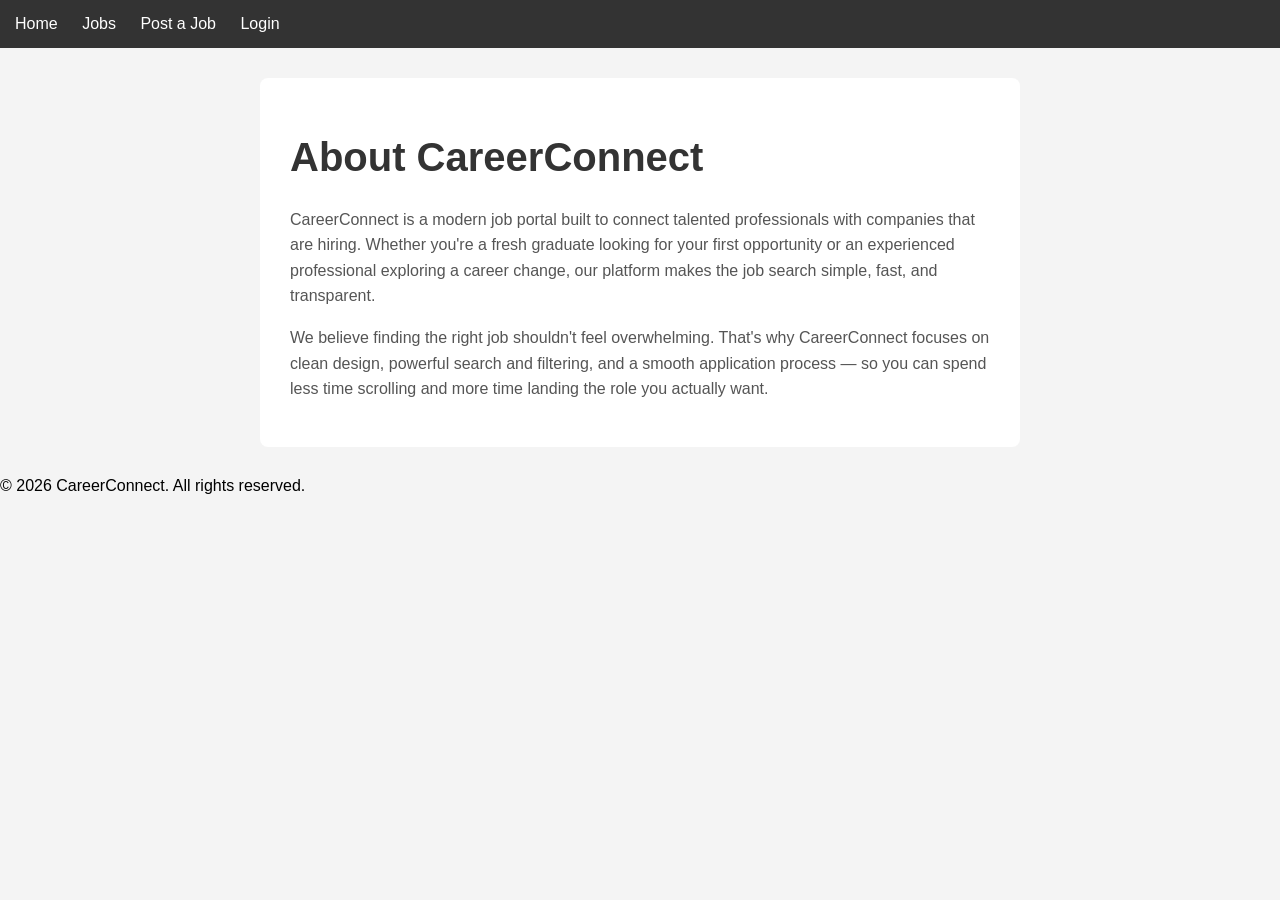
==== about.html @ fab2104f "Initial commit: homepage, job description, about page, and styling" ====
<!DOCTYPE html>
<html lang="en">
<head>
    <meta charset="UTF-8">
    <meta name="viewport" content="width=device-width, initial-scale=1.0">
    <title>About us</title>
    <link rel="stylesheet" href="style.css">
</head>

<body>
    <nav>
    <a href="/">Home</a>
    <a href="/jobs">Jobs</a>
    <a href="/post-job">Post a Job</a>
    <a href="/login">Login</a>
   </nav> 
    <main class="about-content">
        <h1>About CareerConnect</h1>
        <p>
  CareerConnect is a modern job portal built to connect talented professionals
  with companies that are hiring. Whether you're a fresh graduate looking for
  your first opportunity or an experienced professional exploring a career
  change, our platform makes the job search simple, fast, and transparent.
</p>

<p>
  We believe finding the right job shouldn't feel overwhelming. That's why
  CareerConnect focuses on clean design, powerful search and filtering, and
  a smooth application process — so you can spend less time scrolling and
  more time landing the role you actually want.
</p>
    </main>
    <footer>
      <p>&copy; 2026 CareerConnect. All rights reserved.</p>
    </footer>
</body>

</html>
---- style.css ----
h1{
      color:blue;
      font-size: 40px;
      text-align: center;
    }
    body{
      font-family: Arial,sans-serif;
      background-color: #f4f4f4;
      margin:0;
    }
    nav{
      background-color: #333;
      padding:15px;
    }
    nav a{
      color:white;
      margin-right: 20px;
      text-decoration:none ;

    }
    header{
      text-align: center;
      padding: 40px 20px;
    }
    form{
      max-width:400px;
      margin:30px auto;
      background-color: white;
      padding:20px;
      border-radius: 8px;

    }
    input{
      width: 100%;
      padding: 10px;
      margin: 8px 0;
      border: 1px solid #ccc;
      border-radius: 4px;
      box-sizing: border-box;
      
    }
    button {
      background-color: #007BFF;
      color: white;
      padding: 10px 20px;
      border: none;
      border-radius: 4px;
      cursor: pointer;
    }
    ul {
     list-style: none;
     padding: 0;
    }
    li {
      background-color: white;
      padding: 15px;
      margin-bottom: 10px;
      border-radius: 6px;
      border: 1px solid #ddd;
    }
    li a {
      text-decoration: none;
      color: #333;
      font-weight: bold;
      font-size: 18px;
    }
    .companies-list {
       display: flex;
       gap: 15px;
       padding: 0;
    }
    .companies-list li {
       background-color: #e0e0e0;
       padding: 8px 16px;
       border-radius: 20px;
       font-weight: bold;
       color: #333;
    }
    .job-details{
        max-width: 700px;
        margin:30px auto;
        background-color: white;
        padding:30px;
        border-radius: 8px;
    }
    .job-details h1{
        color:#333;
        text-align: left;
        font-size: 28px;
    }
    .job-details h2{
        color:#555;
        font-weight: normal;

    }
    .job-details h3{
        margin-top:20px;
        color:#007BFF;
    }
    .job-details ul {
       padding-left: 20px;
       list-style: disc;
    }
    .job-details li {
       background-color: transparent;
       border: none;
       padding: 4px 0;
       margin-bottom: 0;
    }
    .job-details button {
        margin-top: 20px;
        font-size: 16px;
    }
    .about-content {
   max-width: 700px;
   margin: 30px auto;
   background-color: white;
   padding: 30px;
   border-radius: 8px;
  }

.about-content h1 {
  text-align: left;
  color: #333;
}

.about-content p {
  line-height: 1.6;
  color: #555;
  margin-bottom: 15px;
}
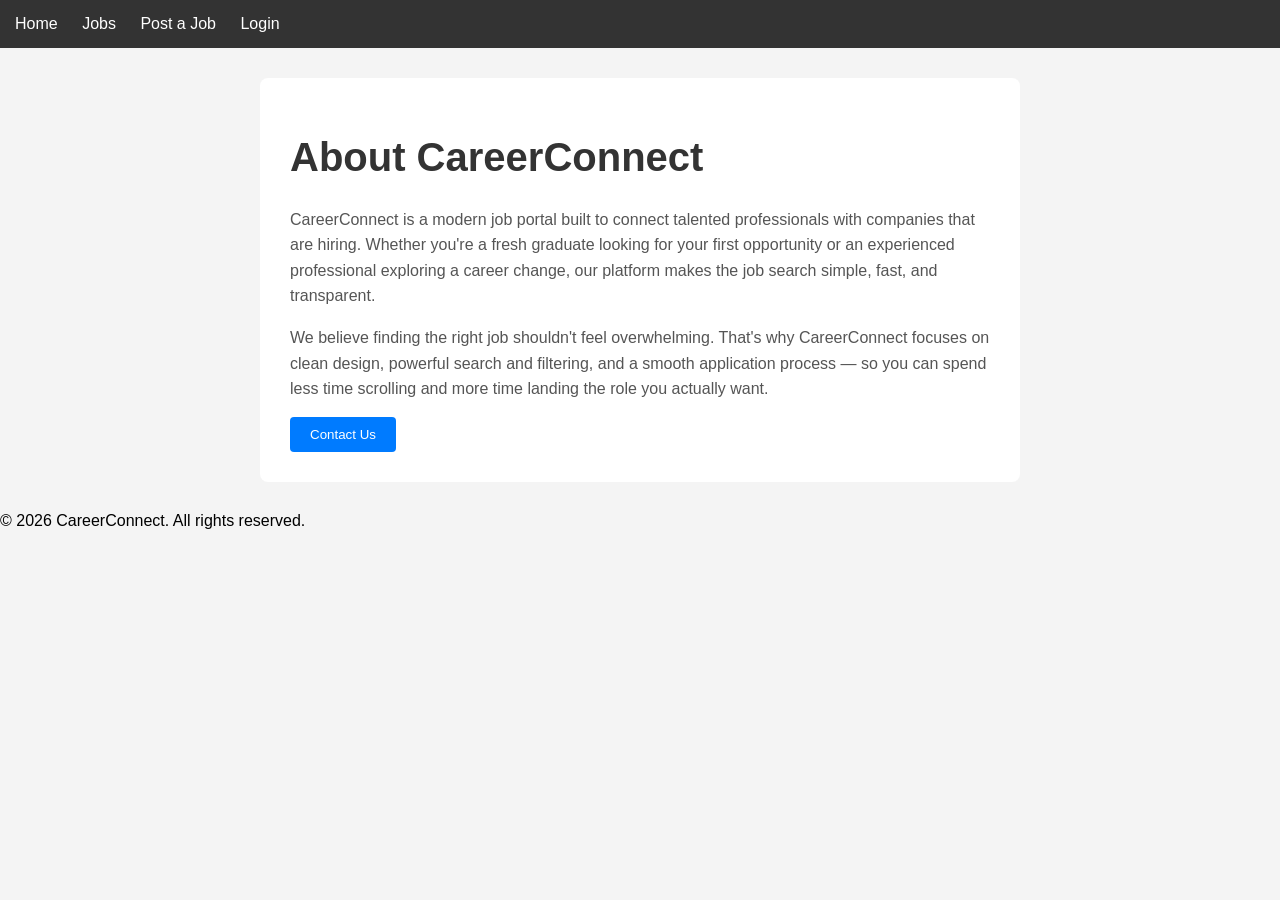
==== commit 15903067: "Add Save Job toggle and Contact Us collapsible section" ====
--- a/about.html
+++ b/about.html
@@ -29,10 +29,25 @@
   a smooth application process — so you can spend less time scrolling and
   more time landing the role you actually want.
 </p>
+<button id="toggleContact">Contact Us</button>
+<div id="contactInfo" style="display: none;"><p>Email: support@carrerconnect.com</p>
+  <p>Phone: +91-9876543210</p></div>
     </main>
     <footer>
       <p>&copy; 2026 CareerConnect. All rights reserved.</p>
     </footer>
+    <script>
+      let toggleButton=document.getElementById("toggleContact");
+      let contactInfo=document.getElementById("contactInfo");
+      toggleButton.addEventListener("click",function(){
+        if(contactInfo.style.display==="none"){
+          contactInfo.style.display="block";
+        }else{
+          contactInfo.style.display="none";
+        }
+      })
+    </script>
+      
 </body>
 
 </html>
--- a/style.css
+++ b/style.css
@@ -129,6 +129,69 @@
   color: #555;
   margin-bottom: 15px;
 }
+@media (max-width: 600px) {
+  h1 {
+    font-size: 24px;
+  }
+  nav a{
+    display: block;
+    margin-bottom: 10px;
+  }
+  .companies-list{
+    flex-wrap: wrap;
+  }
+  form{
+    margin:20px 15px;
+  }
+}
+.Name-error-message {
+  color:red;
+  display:block;
+  margin-top: 5px;
+  margin-bottom: 5px;
+  font-size: 14px;
+
+}
+.Name-success-message{
+  color: green;
+  display: block;
+  margin-top: 5px;
+  margin-bottom: 5px;
+  font-size: 14px;
+}
+.email-error-message {
+  color:red;
+  display:block;
+  margin-top: 5px;
+  margin-bottom: 5px;
+  font-size: 14px;
+
+}
+.email-success-message {
+  color:green;
+  display:block;
+  margin-top: 5px;
+  margin-bottom: 5px;
+  font-size: 14px;
+
+}
+.phone-error-message{
+  color:red;
+  display: block;
+  margin-top: 15px;
+  margin-bottom: 15px;
+  font-size: 14px;
+}
+.phone-success-message{
+  color: green;
+  display: block;
+  margin-top: 5px;
+  margin-bottom: 5px;
+  font-size: 14px;
+}
 
 
 
+
+
+
